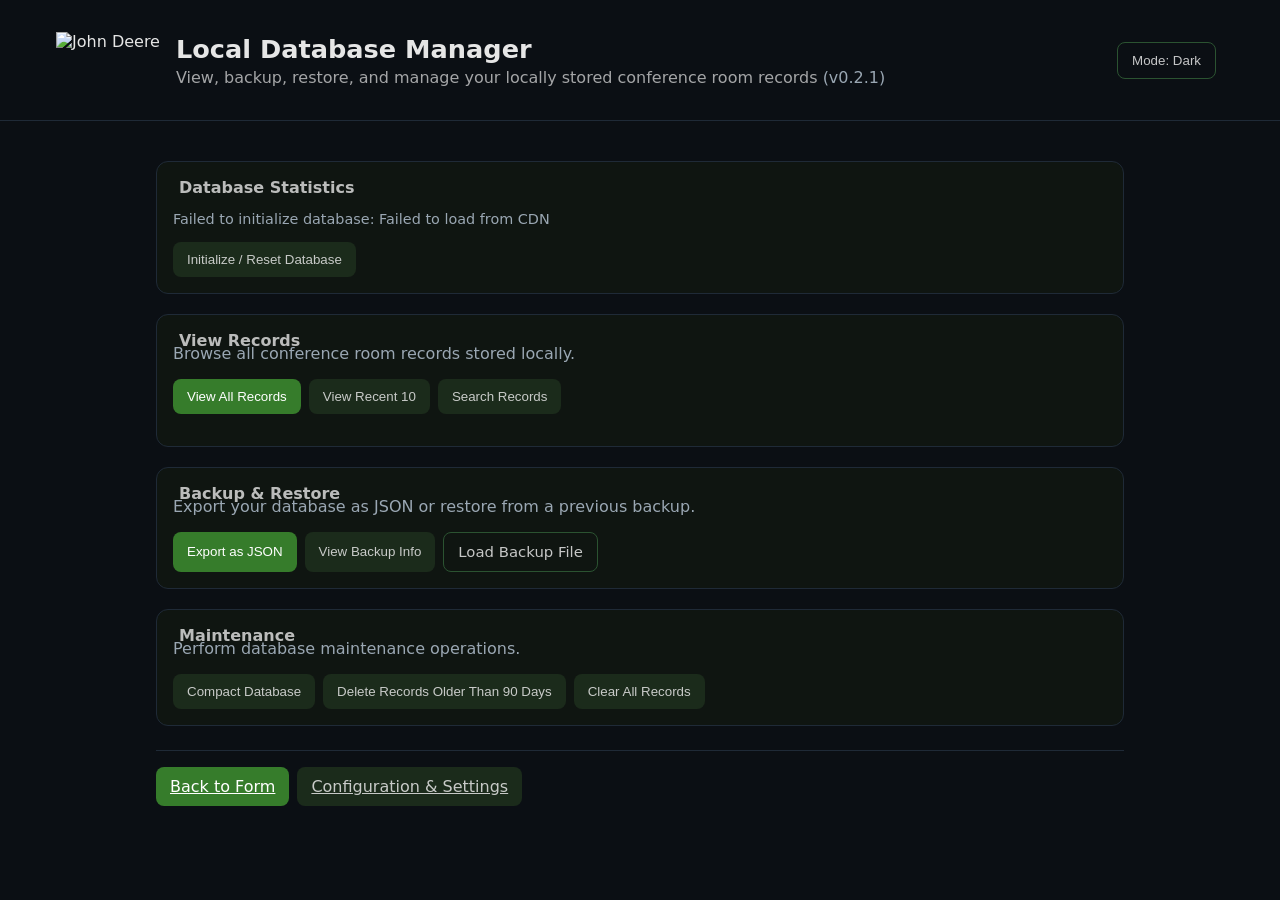
==== database/index.html @ 830b2f76 "Initial Push" ====
<!DOCTYPE html>
<html>
<head>
  <meta charset="utf-8" />
  <meta name="viewport" content="width=device-width, initial-scale=1" />
  <title>Redirecting...</title>
  <script>
    window.location.href = './manager/index.html';
  </script>
</head>
<body>
  <p>Redirecting to Database Manager...</p>
</body>
</html>
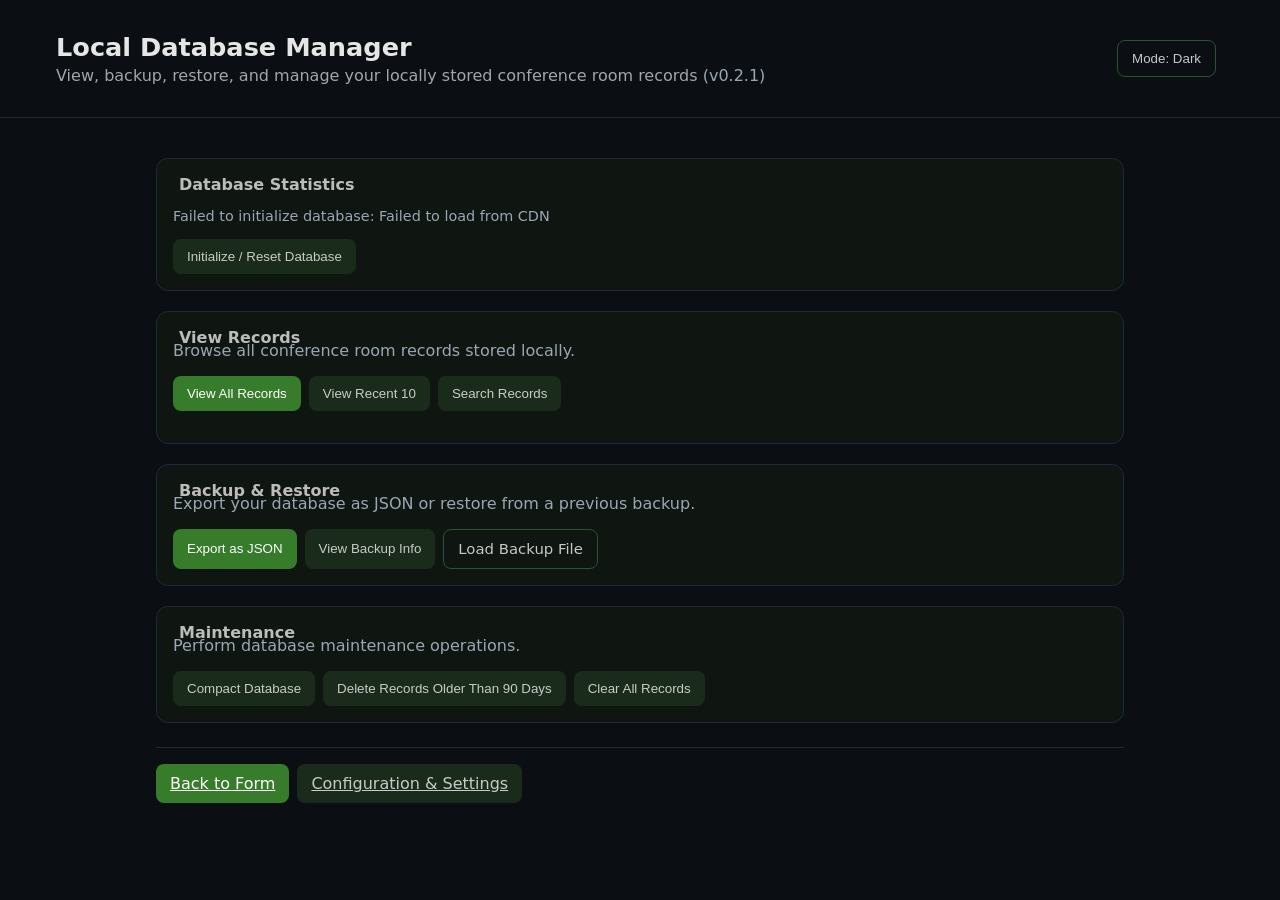
==== commit 74cec66d: "Update database credentials and remove sensitive info from config and API response" ====
--- a/database/index.html
+++ b/database/index.html
@@ -1,5 +1,5 @@
 <!DOCTYPE html>
-<html>
+<html lang="en">
 <head>
   <meta charset="utf-8" />
   <meta name="viewport" content="width=device-width, initial-scale=1" />
